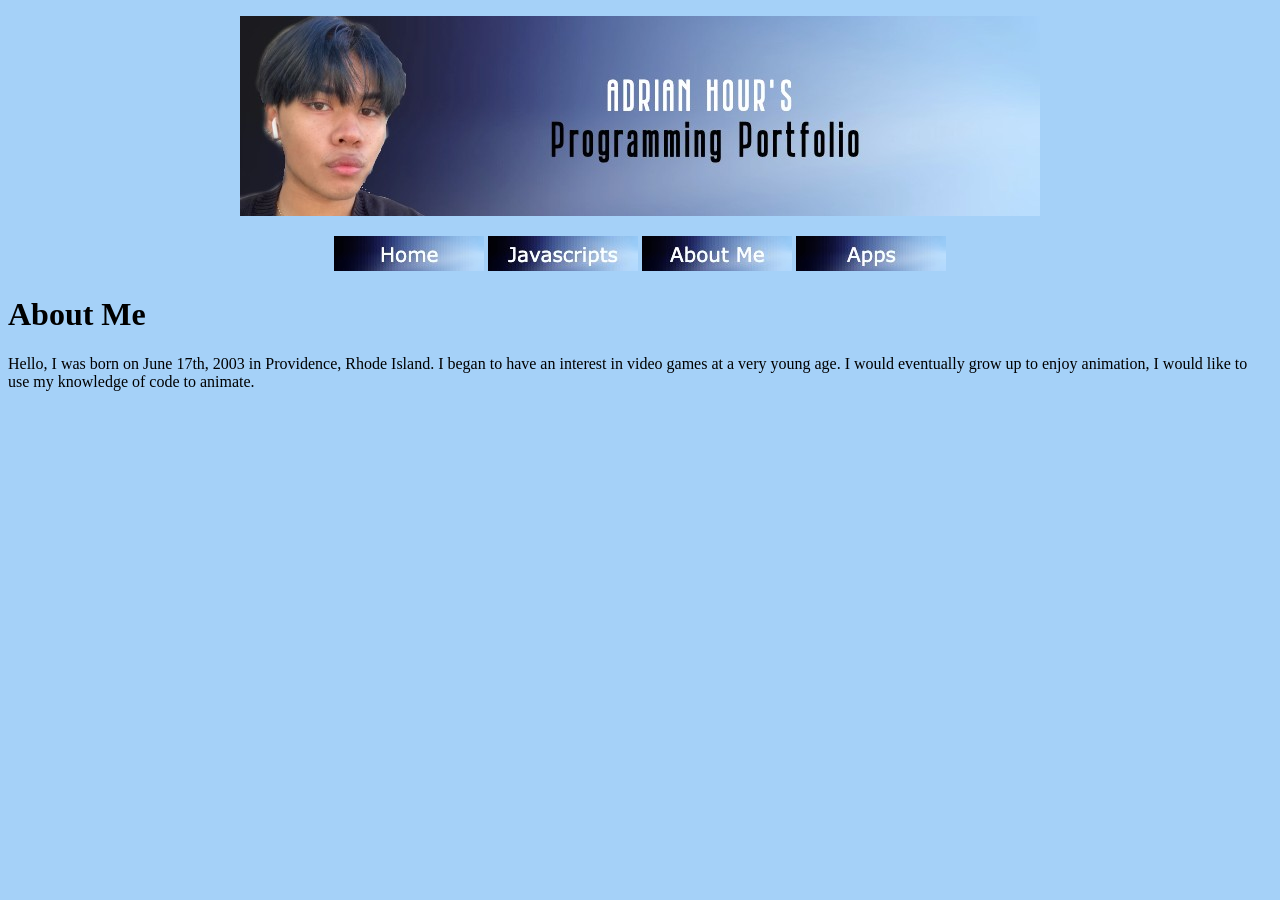
==== about.html @ 11e604e1 "Update about.html" ====
<!DOCTYPE html>
<html>
    <head>
        <meta charset="utf-8">
        <title>About Me</title>
        <style> 
            body {
            background-image: "mybackground.jpg";
            background-color: rgb(165,209,248);}
        </style>
    </head>
    <body>
        <p align="center">
            <img src="mybanner.jpg"></p>
        <p align="center">
            <a href="index.html"><img src="home.jpg" alt="home button"></a>
            <a href="javascripts.html"><img src="java.jpg" alt="javascript button"></a>
            <a href="about.html"><img src="aboutme.jpg"alt="about me button"></a>  
            <a href="apps.html"><img src="apps.jpg"alt="apps button"></a>
               <h1>About Me</h1>
<p> Hello, I was born on June 17th, 2003 in Providence, Rhode Island. I began to have an interest in video games at a very young age. 
    I would eventually grow up to enjoy animation, I would like to use my knowledge of code to animate. </p> 
            
    </body>
</html>
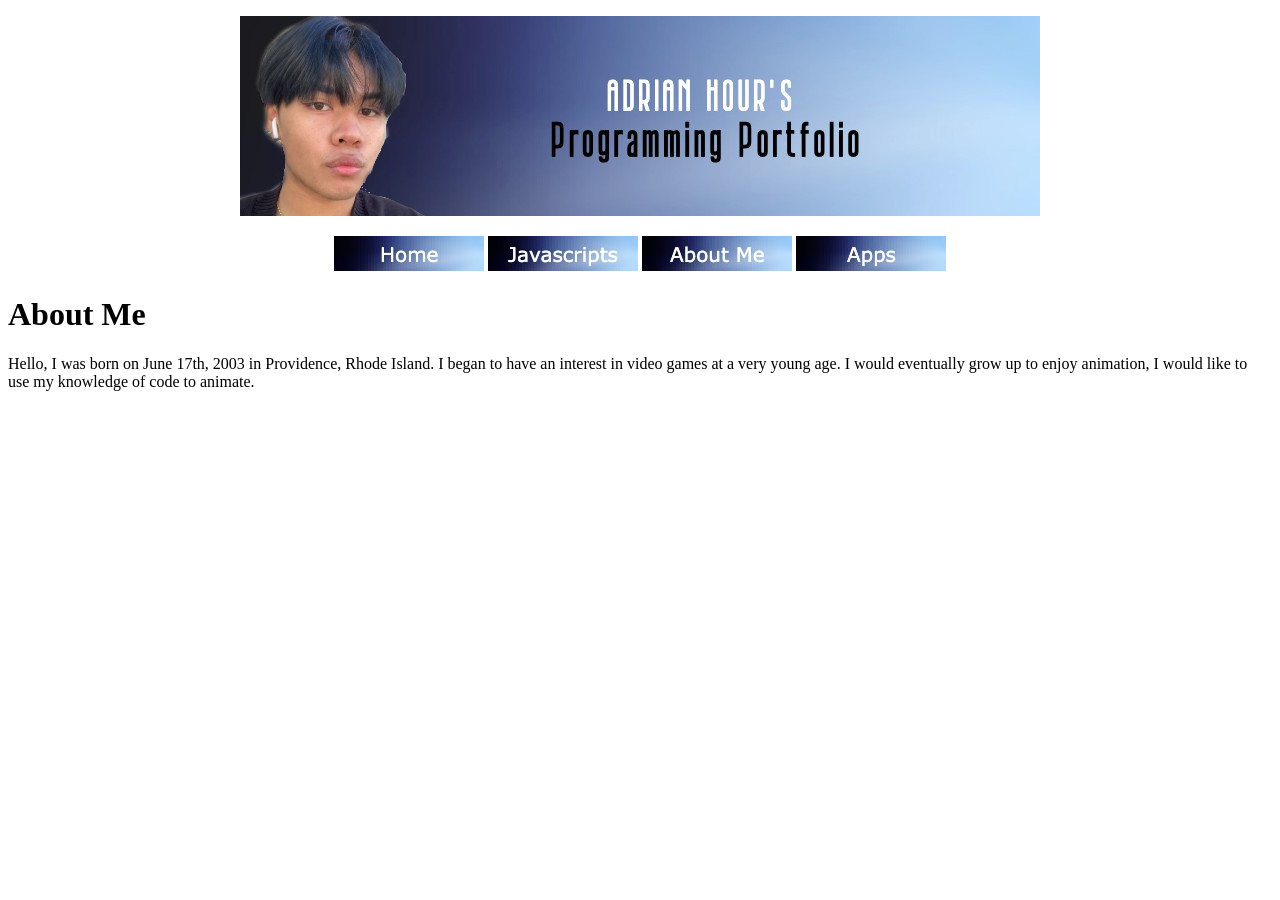
==== commit c1d4e10d: "Update about.html" ====
--- a/about.html
+++ b/about.html
@@ -5,8 +5,8 @@
         <title>About Me</title>
         <style> 
             body {
-            background-image: "mybackground.jpg";
-            background-color: rgb(165,209,248);}
+            background-image: "(mybackground.jpg)";
+           
         </style>
     </head>
     <body>
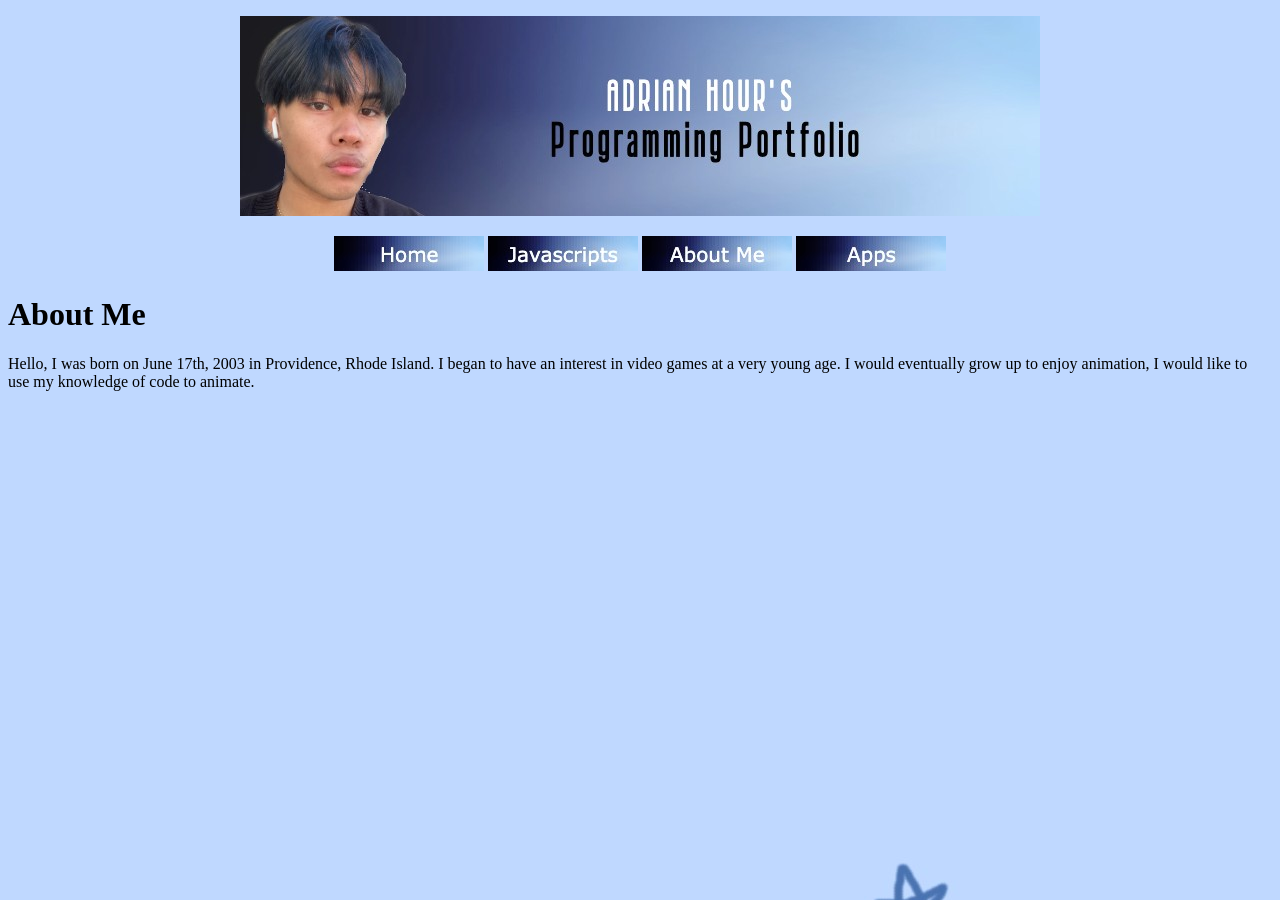
==== commit aa4f0ca5: "Update about.html" ====
--- a/about.html
+++ b/about.html
@@ -5,7 +5,7 @@
         <title>About Me</title>
         <style> 
             body {
-            background-image: "(mybackground.jpg)";
+                background-image: url(myBackground.jpg);}
            
         </style>
     </head>
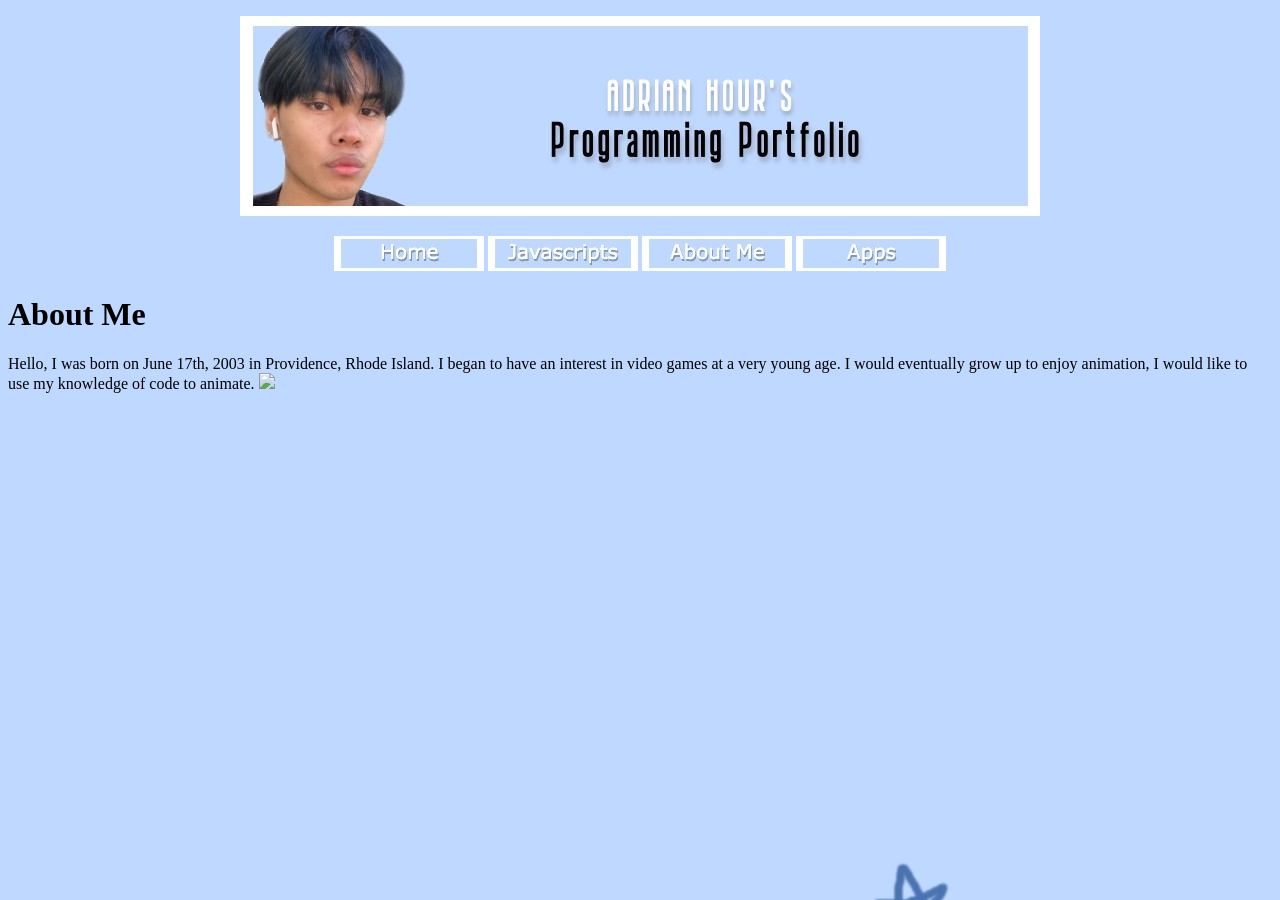
==== commit de67f3f7: "Update about.html" ====
--- a/about.html
+++ b/about.html
@@ -19,7 +19,9 @@
             <a href="apps.html"><img src="apps.jpg"alt="apps button"></a>
                <h1>About Me</h1>
 <p> Hello, I was born on June 17th, 2003 in Providence, Rhode Island. I began to have an interest in video games at a very young age. 
-    I would eventually grow up to enjoy animation, I would like to use my knowledge of code to animate. </p> 
+    I would eventually grow up to enjoy animation, I would like to use my knowledge of code to animate.
+        <img src= "adrianhour.png">
+        </p> 
             
     </body>
 </html>
